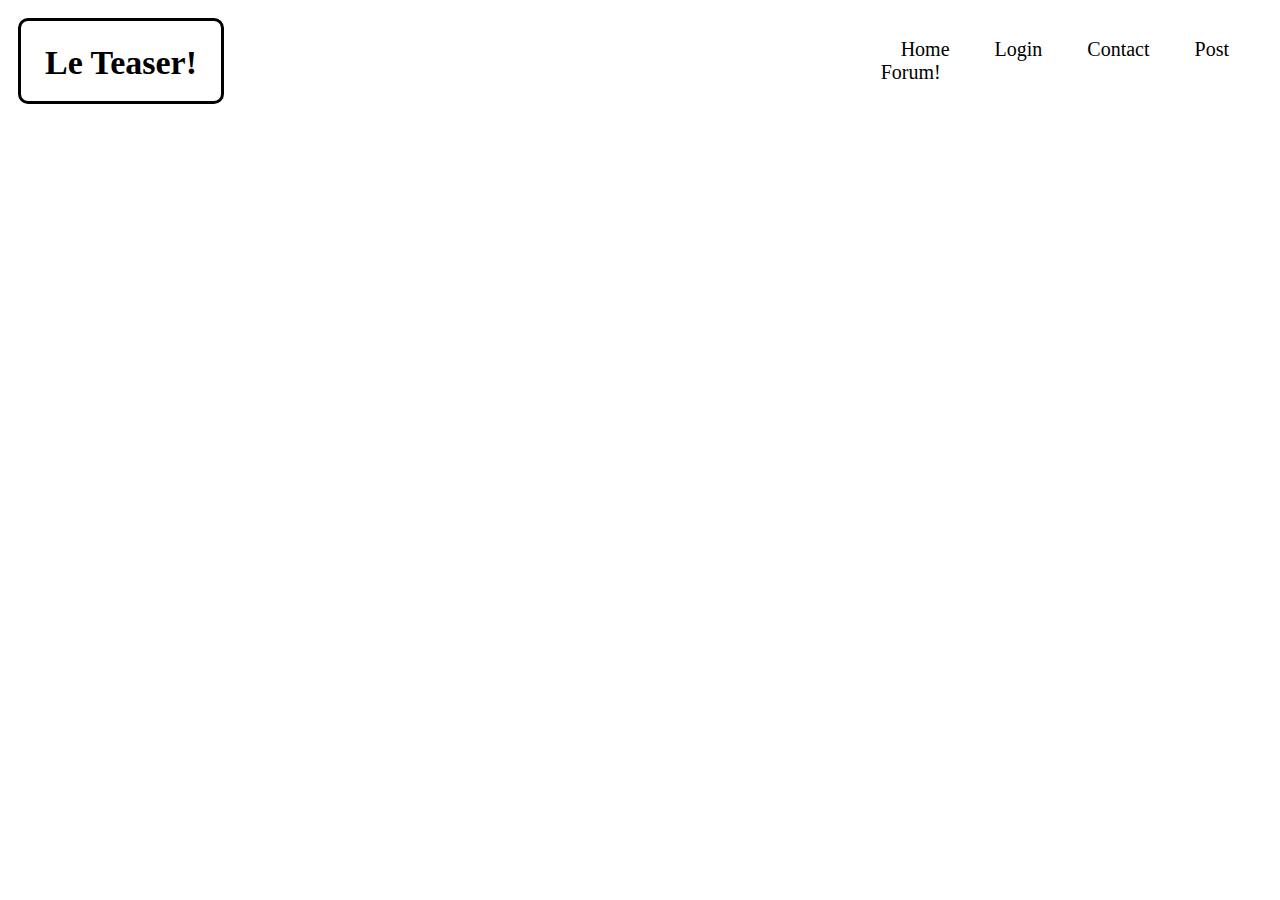
==== HTML/Contact.html @ ba3a6d98 "Litt mer rydding" ====
<html>
<head>
    <title> Create Forum </title>
    <link rel="stylesheet" href="../css/stylesForum.css" >
</head>
<body>
  

<div class="container">
  <div class="Meny">
  <a href="../index.php" >Home</a>
  <a href="PHP/LoginScript/login.php">Login</a>
  <a href="./Contact.html">Contact</a>
  <a href="./createForum.HTML">Post Forum! </a>
  </div>

  <div class="Logo">
    <h1> Le Teaser! </h1>
    </div>

    

  </div>
  </body>
---- css/stylesForum.css ----
.container {
    display: grid; 
    grid-template-columns: 0.7fr 1.3fr 1fr; 
    grid-template-rows: 0.4fr 1.6fr 1fr; 
    gap: 0px 0px; 
    grid-template-areas: 
      "Logo Title Meny"
      ". Input Rules"
      ". . ."; 
  }
  .Meny { grid-area: Meny;
    font-size: 20px;
    padding: 10px;
    margin: 20px;
}

    .textplass{
        height: 100%;
    }

    input{
        padding: 10px;
        margin: 20px;
        width: 100%; 
    }

    textarea{
        padding: 10px;
        margin: 20px;
        width: 100%; 
    }

    a{
    color: black;
    padding: 20px;
    }
  
    a:link {
      text-decoration: none;
    }
    
    a:visited {
      text-decoration: none;
    }
    
    a:hover {
      text-decoration: underline;
    }
    
    a:active {
      text-decoration: underline;
    }

  .Title { grid-area: Title; }


  .Logo { grid-area: Logo; 
    font-size: 17px;
    border: 3px solid black;
    border-radius: 10px;
    text-align: center;
    margin: 10px;
    width: 200px;
    height: 80px;

}
  .Input { grid-area: Input; }
  .Rules { grid-area: Rules; }
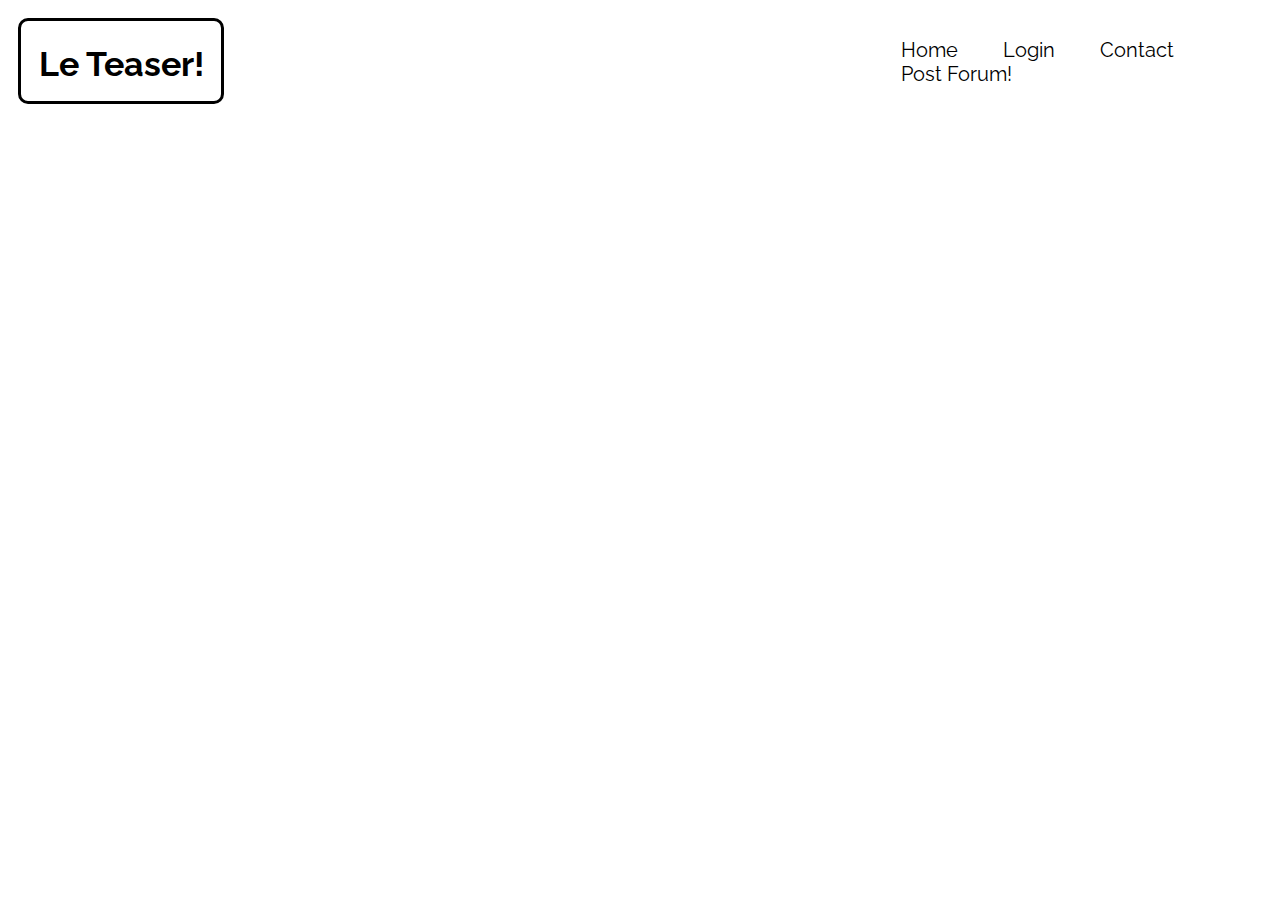
==== commit e0a4711e: "font" ====
--- a/HTML/Contact.html
+++ b/HTML/Contact.html
@@ -1,6 +1,9 @@
 <html>
 <head>
     <title> Create Forum </title>
+    <link rel="preconnect" href="https://fonts.googleapis.com">
+    <link rel="preconnect" href="https://fonts.gstatic.com" crossorigin>
+    <link href="https://fonts.googleapis.com/css2?family=Raleway&display=swap" rel="stylesheet">
     <link rel="stylesheet" href="../css/stylesForum.css" >
 </head>
 <body>
@@ -9,7 +12,7 @@
 <div class="container">
   <div class="Meny">
   <a href="../index.php" >Home</a>
-  <a href="PHP/LoginScript/login.php">Login</a>
+  <a href="../PHP/LoginScript/login.php">Login</a>
   <a href="./Contact.html">Contact</a>
   <a href="./createForum.HTML">Post Forum! </a>
   </div>
--- a/css/stylesForum.css
+++ b/css/stylesForum.css
@@ -14,7 +14,11 @@
     margin: 20px;
 }
 
-    .textplass{
+body {
+  font-family: 'Raleway', sans-serif;
+}
+
+.textplass{
         height: 100%;
     }
 
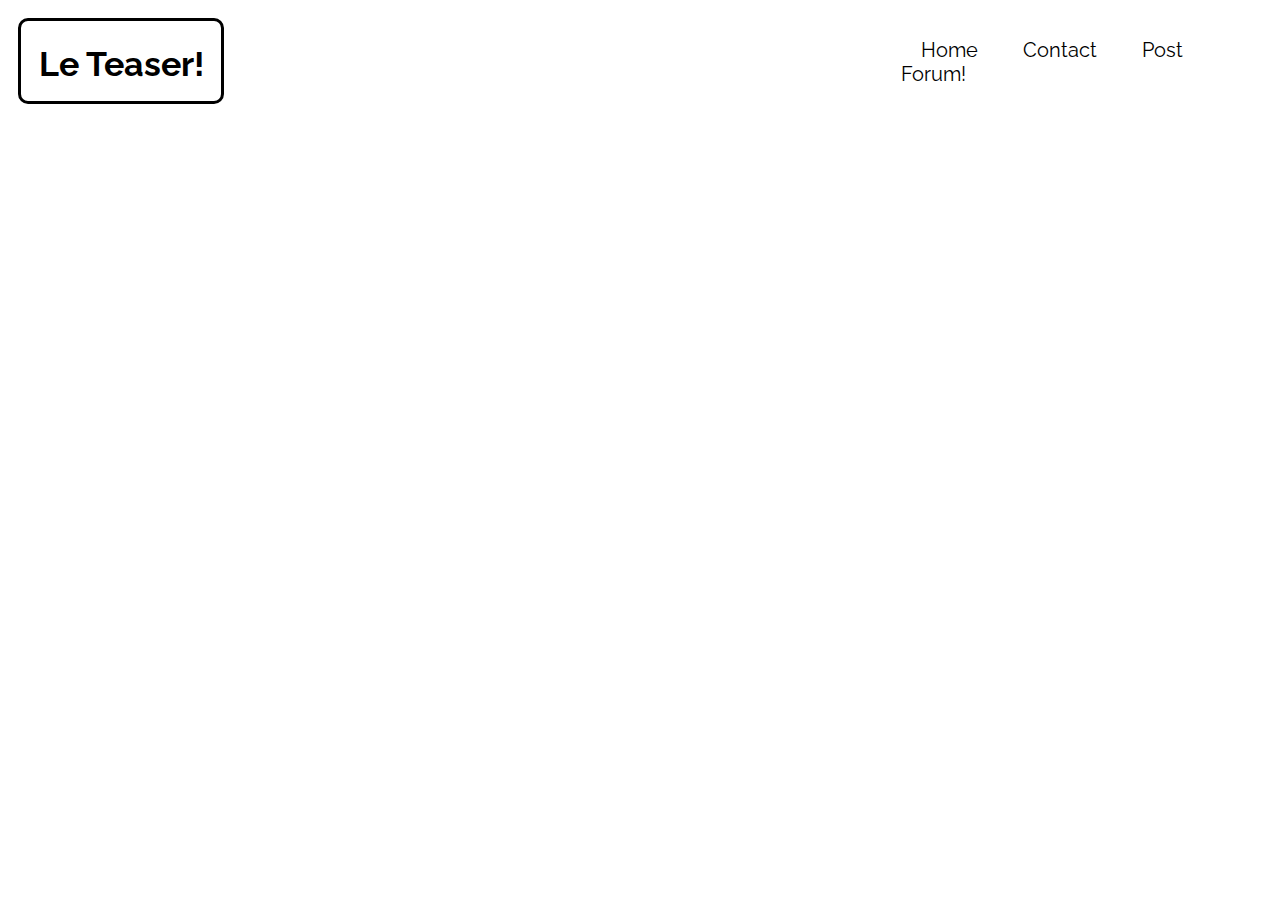
==== commit b5a33a20: "Et par endringer og rydding 👶🏻" ====
--- a/HTML/Contact.html
+++ b/HTML/Contact.html
@@ -12,9 +12,8 @@
 <div class="container">
   <div class="Meny">
   <a href="../index.php" >Home</a>
-  <a href="../PHP/LoginScript/login.php">Login</a>
   <a href="./Contact.html">Contact</a>
-  <a href="./createForum.HTML">Post Forum! </a>
+  <a href="../PHP/lageForum/createForum.php">Post Forum! </a>
   </div>
 
   <div class="Logo">
--- a/css/stylesForum.css
+++ b/css/stylesForum.css
@@ -2,24 +2,25 @@
     display: grid; 
     grid-template-columns: 0.7fr 1.3fr 1fr; 
     grid-template-rows: 0.4fr 1.6fr 1fr; 
-    gap: 0px 0px; 
+    gap: 0px 30px; 
     grid-template-areas: 
       "Logo Title Meny"
       ". Input Rules"
       ". . ."; 
   }
-  .Meny { grid-area: Meny;
-    font-size: 20px;
-    padding: 10px;
-    margin: 20px;
+.Meny { grid-area: Meny;
+   font-size: 20px;
+   padding: 10px;
+   margin: 20px;
 }
 
 body {
   font-family: 'Raleway', sans-serif;
 }
 
+
 .textplass{
-        height: 100%;
+    height: 100%;
     }
 
     input{
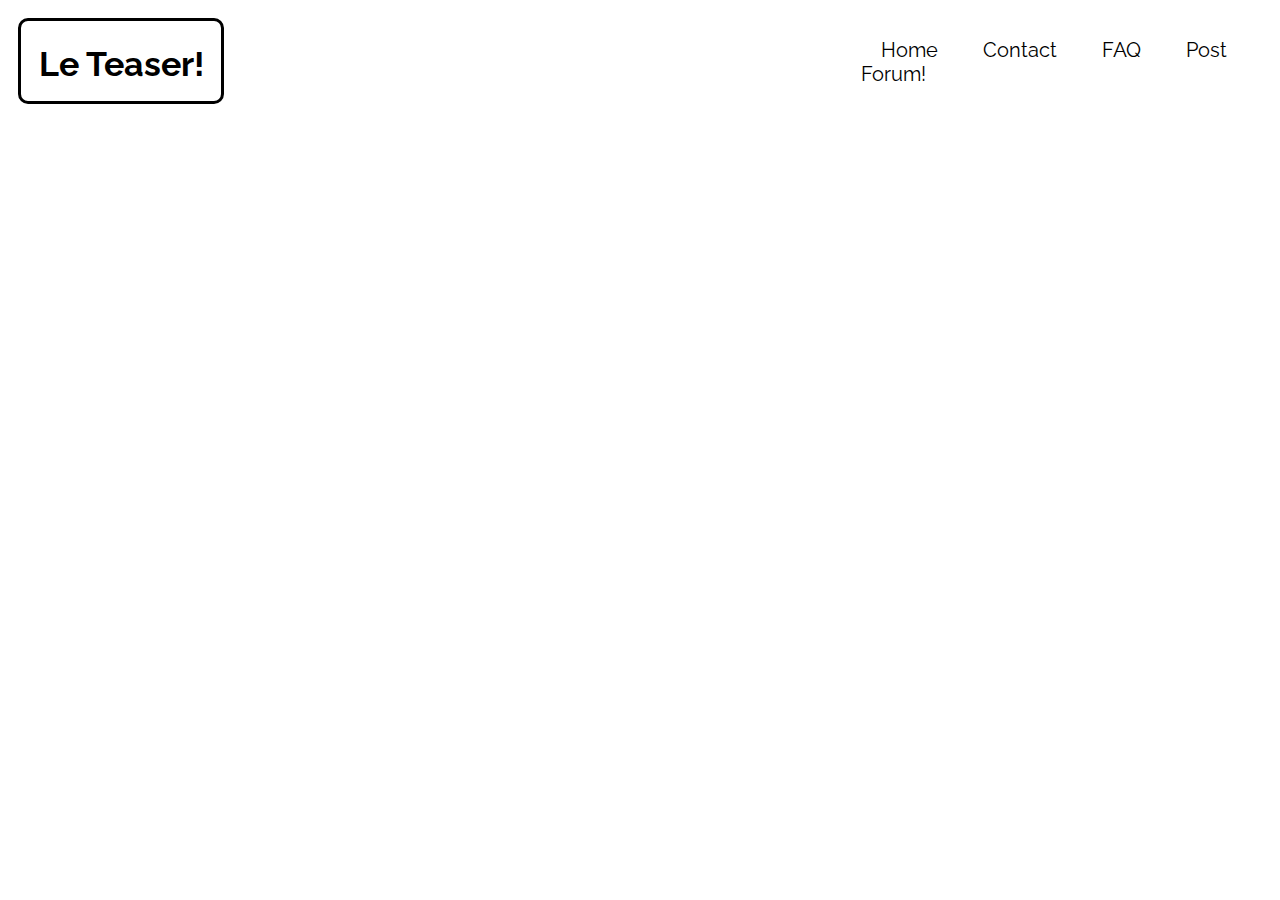
==== commit 698be964: "pog" ====
--- a/HTML/Contact.html
+++ b/HTML/Contact.html
@@ -13,6 +13,7 @@
   <div class="Meny">
   <a href="../index.php" >Home</a>
   <a href="./Contact.html">Contact</a>
+  <a href="../PHP/FAQ.php">FAQ</a>
   <a href="../PHP/lageForum/createForum.php">Post Forum! </a>
   </div>
 
@@ -20,7 +21,5 @@
     <h1> Le Teaser! </h1>
     </div>
 
-    
-
   </div>
   </body>--- a/css/stylesForum.css
+++ b/css/stylesForum.css
@@ -1,6 +1,6 @@
 .container {
     display: grid; 
-    grid-template-columns: 0.7fr 1.3fr 1fr; 
+    grid-template-columns: 0.7fr 1.2fr 1.1fr; 
     grid-template-rows: 0.4fr 1.6fr 1fr; 
     gap: 0px 30px; 
     grid-template-areas: 
@@ -67,7 +67,10 @@
     margin: 10px;
     width: 200px;
     height: 80px;
+}
 
+p {
+  margin: 20px;
 }
   .Input { grid-area: Input; }
   .Rules { grid-area: Rules; }